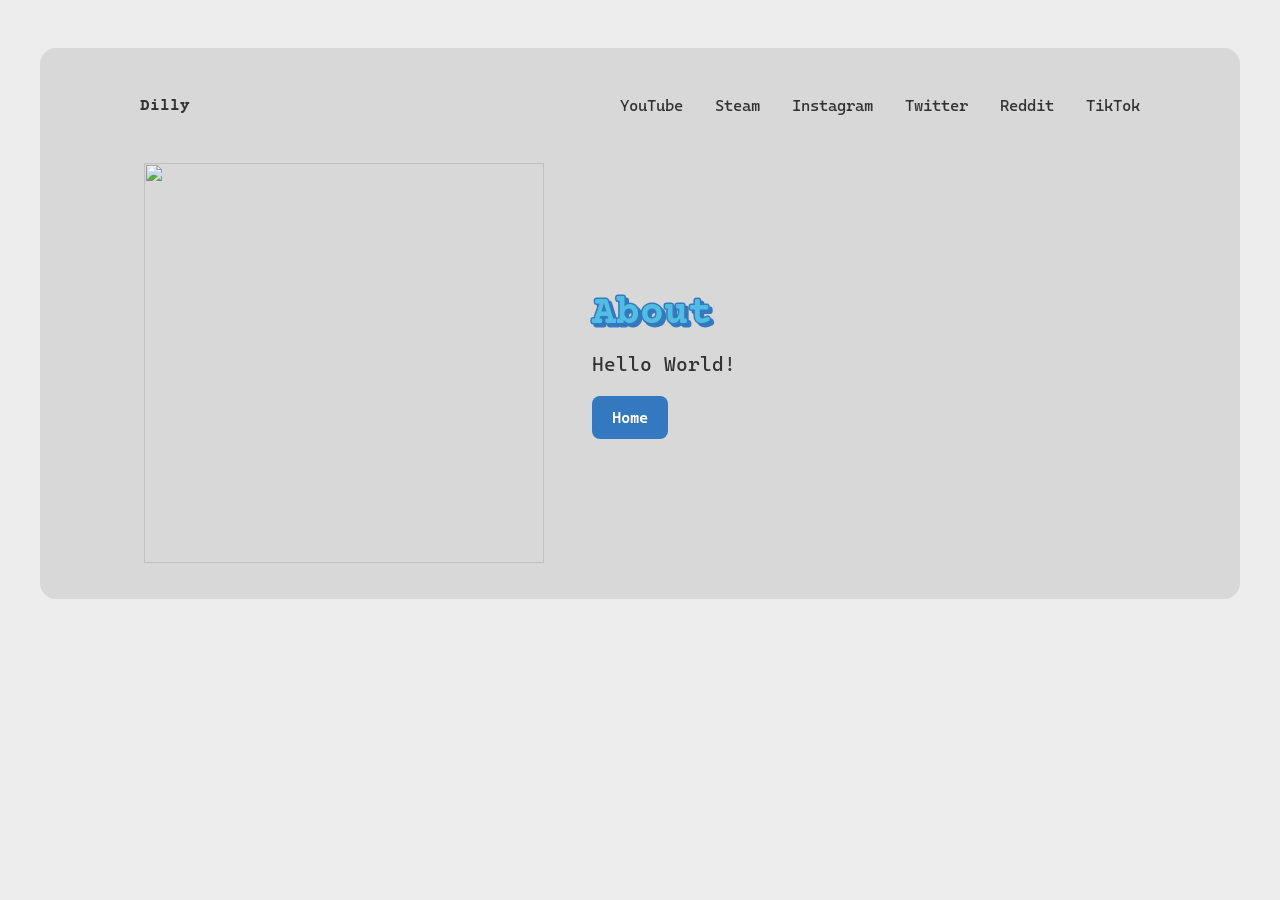
==== about.html @ d57d731a "Add files via upload" ====
<!DOCTYPE html>
<html lang="en">
<head>
    <meta charset="UTF-8">
    <meta name="viewport" content="width=device-width, initial-scale=1.0">
    <title>Dilly</title>
    <link rel="stylesheet" href="style.css">
</head>
<body>
    <header>
        <nav>
            <ul>
                <li><a href="index.html"><span class="title-d">D</span><span class="title-i">i</span><span class="title-l1">l</span><span class="title-l2">l</span><span class="title-y">y</span></a></li>
                <li><a href="https://www.youtube.com/@dilly-b" class="youtube">YouTube</a></li>
                <li><a href="https://store.steampowered.com/search/?publisher=Dilly" class="steam">Steam</a></li>
                <li><a href="https://www.instagram.com/dillybgames/" class="instagram">Instagram</a></li>
                <li><a href="https://x.com/DillyB_Games" class="twitter">Twitter</a></li>
                <li><a href="https://www.reddit.com/user/DillyBGames/" class="reddit">Reddit</a></li>
                <li><a href="https://www.tiktok.com/@dillybgames" class="tiktok">TikTok</a></li>
            </ul>
        </nav>
        <div class="flex-container-nowrap">
            <span class="stacked-images">
                <img height="400px" src="Images/DillyIcon.png" class="disappearing">
                <img height="400px" src="Images/DillyGif.gif" class="appearing">
            </span>
            <span class="text-container">
                <h1 class="blue-text">About</h1>
                <p>Hello World!</p>
                <a href="index.html" class="cta-button blue">Home</a>
            </span>
        </div>
    </header>

</body>
</html>
---- style.css ----
@import url('https://fonts.googleapis.com/css2?family=Courier+Prime:ital,wght@0,400;0,700;1,400;1,700&display=swap');
@import url('https://fonts.googleapis.com/css2?family=Cascadia+Mono:ital,wght@0,200..700;1,200..700&display=swap');

:root {
    --base-color: #ededed;
    --text-color: #333333;
    --red-one: #e87370;
    --red-two: #d83d3d;
    --green-one: #59ea8a;
    --green-two: #5dc976;
    --blue-one: #52bde2;
    --blue-two: #3479bf;
    --yellow-one: #fac05e;
    --yellow-two: #f47d42;
    --pink-one: #f2a6a0;
    --pink-two: #ed7090;
    --color-1: #d8d8d8;
    --color-2: #f3f7f9;
    --color-3: #f6f3f9;
}

* {
    margin: 0;
    padding: 0;
    box-sizing: border-box;
}

html {
    font-family: "Cascadia Mono", 'Courier New', Courier, monospace;
    color: var(--text-color);
}

body {
    padding: 1em;
    background-color: var(--base-color);
}

h1, h2, h3 {
    font-family: "Courier Prime", 'Courier New', Courier, monospace;
}

nav {
    margin: 1em auto 3em auto;
    width: min(1000px, 100%);
}

nav ul {
    display: flex;
    align-items: center;
    list-style-type: none;
    gap: 2em;
}

nav li:first-child {
    margin-right: auto;
    font-family: "Courier Prime", 'Courier New', Courier, monospace;
    font-weight: bold;
}

nav a {
    text-decoration: none;
    color: var(--text-color);
}

nav a:hover {
    text-decoration: underline;
    color: black;
}

.youtube:hover {
    color:firebrick;
} 

.steam:hover {
    color:slategray;
} 

.instagram:hover {
    color:palevioletred;
} 

.twitter:hover {
    color:skyblue;
} 

.reddit:hover {
    color:coral;
} 

.tiktok:hover {
    color:black;
} 

.title-d:hover {
    color:var(--red-one);
    -webkit-text-stroke: 1px var(--red-two);
    filter: drop-shadow(1px 1px 0px var(--red-two));
}

.title-i:hover {
    color:var(--green-one);
    -webkit-text-stroke: 1px var(--green-two);
    filter: drop-shadow(1px 1px 0px var(--green-two));
}

.title-l1:hover {
    color:var(--blue-one);
    -webkit-text-stroke: 1px var(--blue-two);
    filter: drop-shadow(1px 1px 0px var(--blue-two));
}

.title-l2:hover {
    color:var(--yellow-one);
    -webkit-text-stroke: 1px var(--yellow-two);
    filter: drop-shadow(1px 1px 0px var(--yellow-two));
}

.title-y:hover {
    color:var(--pink-one);
    -webkit-text-stroke: 1px var(--pink-two);
    filter: drop-shadow(1px 1px 0px var(--pink-two));
}

header, section {
    margin: 2em auto;
    width: min(75em, 100%);
    background-color: var(--color-1);
    padding: min(2em, 15%);
    border-radius: 1em;
}

.flex-container {
    display: flex;
    justify-content: center;
    align-items: center;
    flex-wrap: wrap;
    gap: 3em;
}

.flex-container-nowrap {
    display: flex;
    justify-content: center;
    align-items: center;
    flex-wrap: nowrap;
    gap: 3em;
}

header img {
    max-width: 100%;
    object-fit: cover;
    object-position: bottom;
}

.stacked-images {
    position: sticky;
    display: inline-block;
}

.disappearing {
    position: relative;
    display: inline-block;
    opacity: 1;
    width: 400px;
}

.disappearing:hover {
    opacity: 0;
}

.appearing {
    position: absolute;
    display: inline-block;
    top: 0;
    left: 0;
    z-index: 10;
    opacity: 0;
    width: 400px;
}

.appearing:hover {
    opacity: 1;
}

.curve-border{
    border-radius: 2em;
}

.text-container {
    flex: 0 1 34em;
}

h1 {
    font-size: 2.5rem;
}

.text-container p {
    margin: .75em 0 1em 0;
    font-size: 1.25rem;
}

.cta-button {
    display: inline-block;
    text-decoration: none;
    color: white;
    background-color: var(--red-two);
    padding: .75em 1.25em;
    border-radius: .5em;
    font-weight: 600;
    cursor: pointer;
}

button {
    margin-top: 0.75em;
    border: 0px;
}

.red {
    background-color: var(--red-two);
}

.red-text {
    color: var(--red-one);
    -webkit-text-stroke: 3px var(--red-two);
    filter: drop-shadow(3px 3px 0px var(--red-two));
    paint-order: stroke fill;
}

.green {
    background-color: var(--green-two);
}

.green-text {
    color: var(--green-one);
    -webkit-text-stroke: 3px var(--green-two);
    filter: drop-shadow(3px 3px 0px var(--green-two));
    paint-order: stroke fill;
}

.blue {
    background-color: var(--blue-two);
}

.blue-text {
    color: var(--blue-one);
    -webkit-text-stroke: 3px var(--blue-two);
    filter: drop-shadow(3px 3px 0px var(--blue-two));
    paint-order: stroke fill;
}

.yellow {
    background-color: var(--yellow-two);
}

.yellow-text {
    color: var(--yellow-one);
    -webkit-text-stroke: 3px var(--yellow-two);
    filter: drop-shadow(3px 3px 0px var(--yellow-two));
    paint-order: stroke fill;
}

.pink {
    background-color: var(--pink-two);
}

.pink-text {
    color: var(--pink-one);
    -webkit-text-stroke: 3px var(--pink-two);
    filter: drop-shadow(3px 3px 0px var(--pink-two));
    paint-order: stroke fill;
}

section {
    padding: 3em min(2em, 15%);
    text-align: center;
}

h2 {
    font-size: 2rem;
}

section p {
    margin-top: 1em;
    font-size: 1.25rem;
}
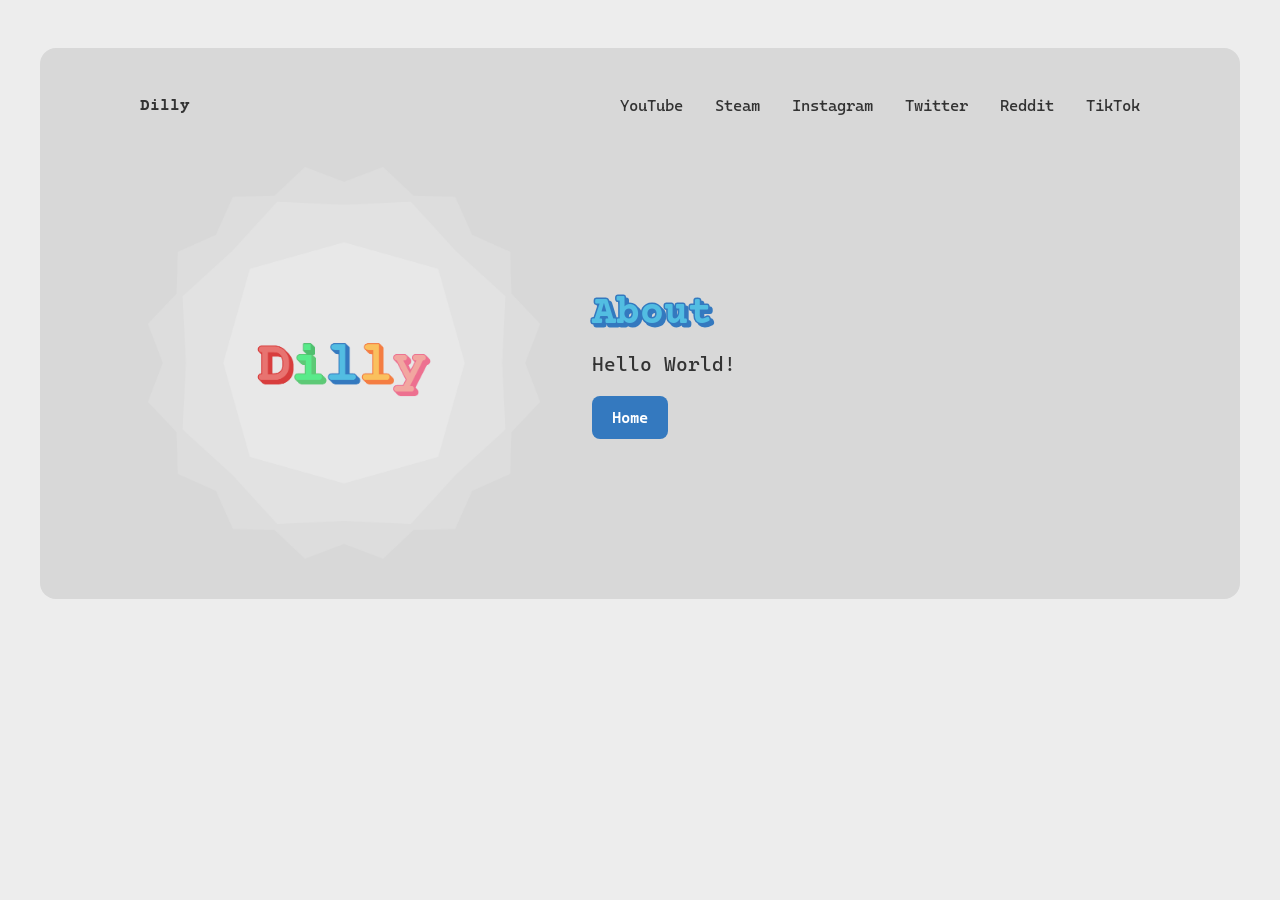
==== commit 2a02e4c2: "Updated mobile optimization Made a bunch of things squish and fit better for mobile viewing. Version" ====
--- a/about.html
+++ b/about.html
@@ -19,7 +19,7 @@
                 <li><a href="https://www.tiktok.com/@dillybgames" class="tiktok">TikTok</a></li>
             </ul>
         </nav>
-        <div class="flex-container-nowrap">
+        <div class="flex-container">
             <span class="stacked-images">
                 <img height="400px" src="Images/DillyIcon.png" class="disappearing">
                 <img height="400px" src="Images/DillyGif.gif" class="appearing">
--- a/style.css
+++ b/style.css
@@ -141,7 +141,7 @@
     display: flex;
     justify-content: center;
     align-items: center;
-    flex-wrap: nowrap;
+    flex-wrap: wrap;
     gap: 3em;
 }
 
@@ -181,8 +181,10 @@
     opacity: 1;
 }
 
-.curve-border{
+.photo-display{
     border-radius: 2em;
+    max-width: 100%;
+    height: auto;
 }
 
 .text-container {
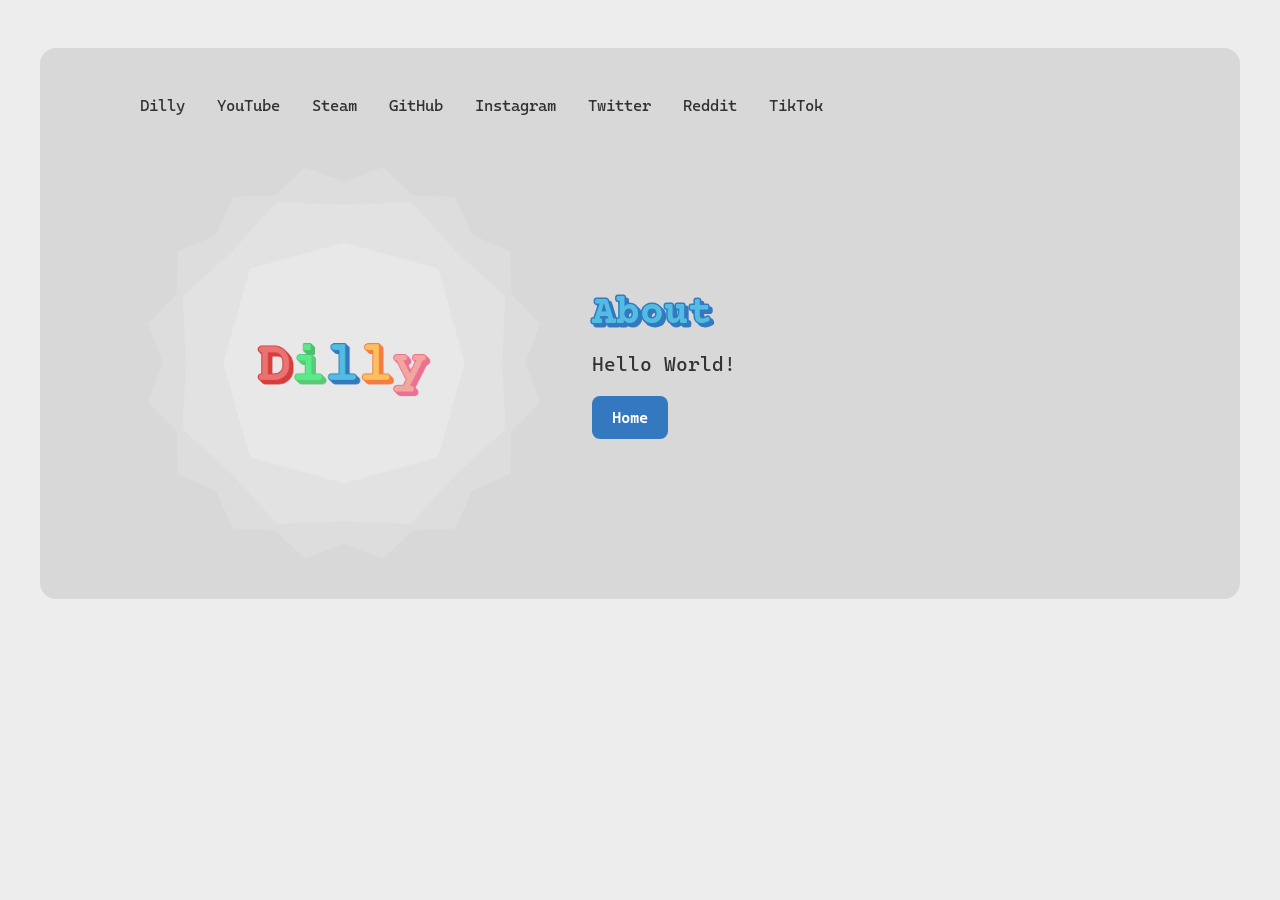
==== commit 8c9e95b1: "Continuing Mobile Optimization Added hamburger menu when screen gets too tight. Hopefully this works" ====
--- a/about.html
+++ b/about.html
@@ -5,14 +5,22 @@
     <meta name="viewport" content="width=device-width, initial-scale=1.0">
     <title>Dilly</title>
     <link rel="stylesheet" href="style.css">
+    <script src="./navsidebar.js" defer></script>
 </head>
 <body>
+    <button id="open-sidebar-button" onclick="openSidebar()">
+        <span class="misc-text">≡</span>
+    </button>
     <header>
-        <nav>
+        <nav id="navbar">
             <ul>
+                <button id="close-sidebar-button" onclick="closeSidebar()">
+                    <span class="misc-text">X</span>
+                </button>
                 <li><a href="index.html"><span class="title-d">D</span><span class="title-i">i</span><span class="title-l1">l</span><span class="title-l2">l</span><span class="title-y">y</span></a></li>
                 <li><a href="https://www.youtube.com/@dilly-b" class="youtube">YouTube</a></li>
                 <li><a href="https://store.steampowered.com/search/?publisher=Dilly" class="steam">Steam</a></li>
+                <li><a href="https://github.com/Dilly-Interactive" class="github">GitHub</a></li>
                 <li><a href="https://www.instagram.com/dillybgames/" class="instagram">Instagram</a></li>
                 <li><a href="https://x.com/DillyB_Games" class="twitter">Twitter</a></li>
                 <li><a href="https://www.reddit.com/user/DillyBGames/" class="reddit">Reddit</a></li>
--- a/style.css
+++ b/style.css
@@ -39,6 +39,10 @@
     font-family: "Courier Prime", 'Courier New', Courier, monospace;
 }
 
+.misc-text {
+    font-size: 3rem;
+}
+
 nav {
     margin: 1em auto 3em auto;
     width: min(1000px, 100%);
@@ -58,8 +62,10 @@
 }
 
 nav a {
+    display: flex;
     text-decoration: none;
     color: var(--text-color);
+    background-color: var(--color-1);
 }
 
 nav a:hover {
@@ -75,6 +81,10 @@
     color:slategray;
 } 
 
+.github:hover {
+    color: darkslateblue;
+}
+
 .instagram:hover {
     color:palevioletred;
 } 
@@ -90,6 +100,51 @@
 .tiktok:hover {
     color:black;
 } 
+
+#open-sidebar-button{
+    display: none;
+    background: none;
+    border: none;
+}
+
+#close-sidebar-button{
+    display: none;
+    background: none;
+    border: none;
+}
+
+@media screen and (max-width: 850px) {
+    #open-sidebar-button, #close-sidebar-button{
+        display: block;
+        background-color: var(--color-1);
+        border-radius: 0.5em;
+    }
+    nav{
+        font-size: 1.3rem;
+        font-weight: bold;
+        position: fixed;
+        top: 0;
+        right: -100%;
+        height: 100vh;
+        width: min(15em, 100%);
+        z-index: 10;
+        background-color: var(--color-1);
+        border-radius: 1em;
+        transition: right 300ms ease-out;
+    }
+    nav.show{
+        right: 0;
+    }
+    nav ul{
+        width: 100%;
+        flex-direction: column;
+    }
+    nav a{
+        width: 100%;
+        padding-bottom: 2em;
+        justify-self: center;
+    }
+}
 
 .title-d:hover {
     color:var(--red-one);
@@ -154,6 +209,8 @@
 .stacked-images {
     position: sticky;
     display: inline-block;
+    max-width: 100%;
+    height: auto;
 }
 
 .disappearing {
@@ -161,6 +218,8 @@
     display: inline-block;
     opacity: 1;
     width: 400px;
+    max-width: 100%;
+    height: auto;
 }
 
 .disappearing:hover {
@@ -175,6 +234,8 @@
     z-index: 10;
     opacity: 0;
     width: 400px;
+    max-width: 100%;
+    height: auto;
 }
 
 .appearing:hover {
